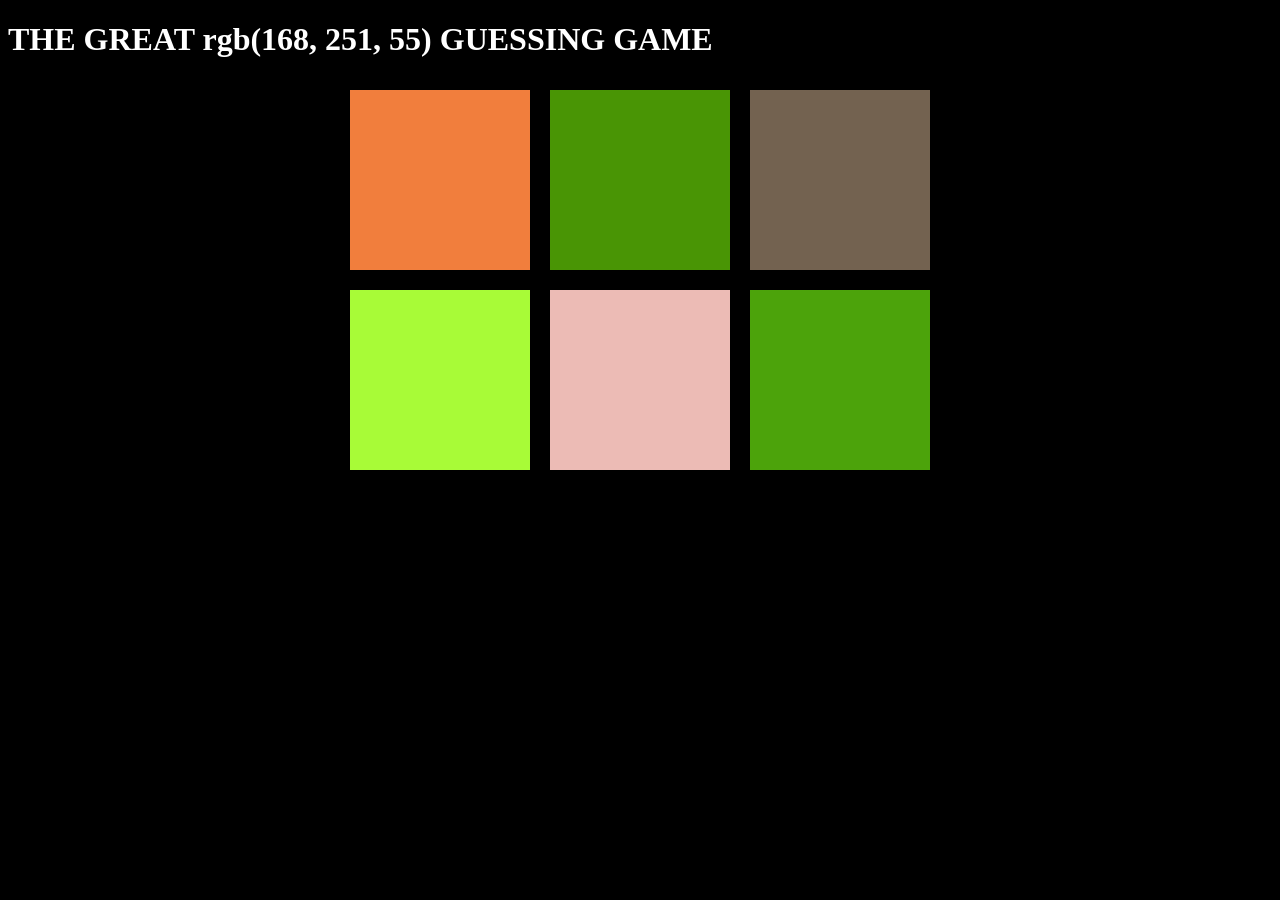
==== colorGame.html @ 5092f454 "commit modified filenames" ====
<!DOCTYPE html>
<html lang="en">
<head>
    <meta charset="UTF-8">
    <meta name="viewport" content="width=device-width, initial-scale=1.0">
    <title>Color Game</title>
    <link rel="stylesheet" href="colors.css">
</head>
<body>
    <h1>THE GREAT <span id = "targetColor" >RGB(A, B, C)</span> GUESSING GAME</h1>
    <div id="displayMessage"></div>

    <div id="container">
        <div class = "square"></div>
        <div class = "square"></div>
        <div class = "square"></div>
        <div class = "square"></div>
        <div class = "square"></div>
        <div class = "square"></div>
    </div>

    <script src="colorGame.js"></script>
    
</body>
</html>
---- colors.css ----
body {
	background-color: black;
}

h1,
#displayMessage {
	color: white;
}

.square {
	width: 30%;
	background-color: purple;
	padding-bottom: 30%;
	float: left;
	margin: 1.66%;
}

#container {
	max-width: 600px;
	margin: 0 auto;
}
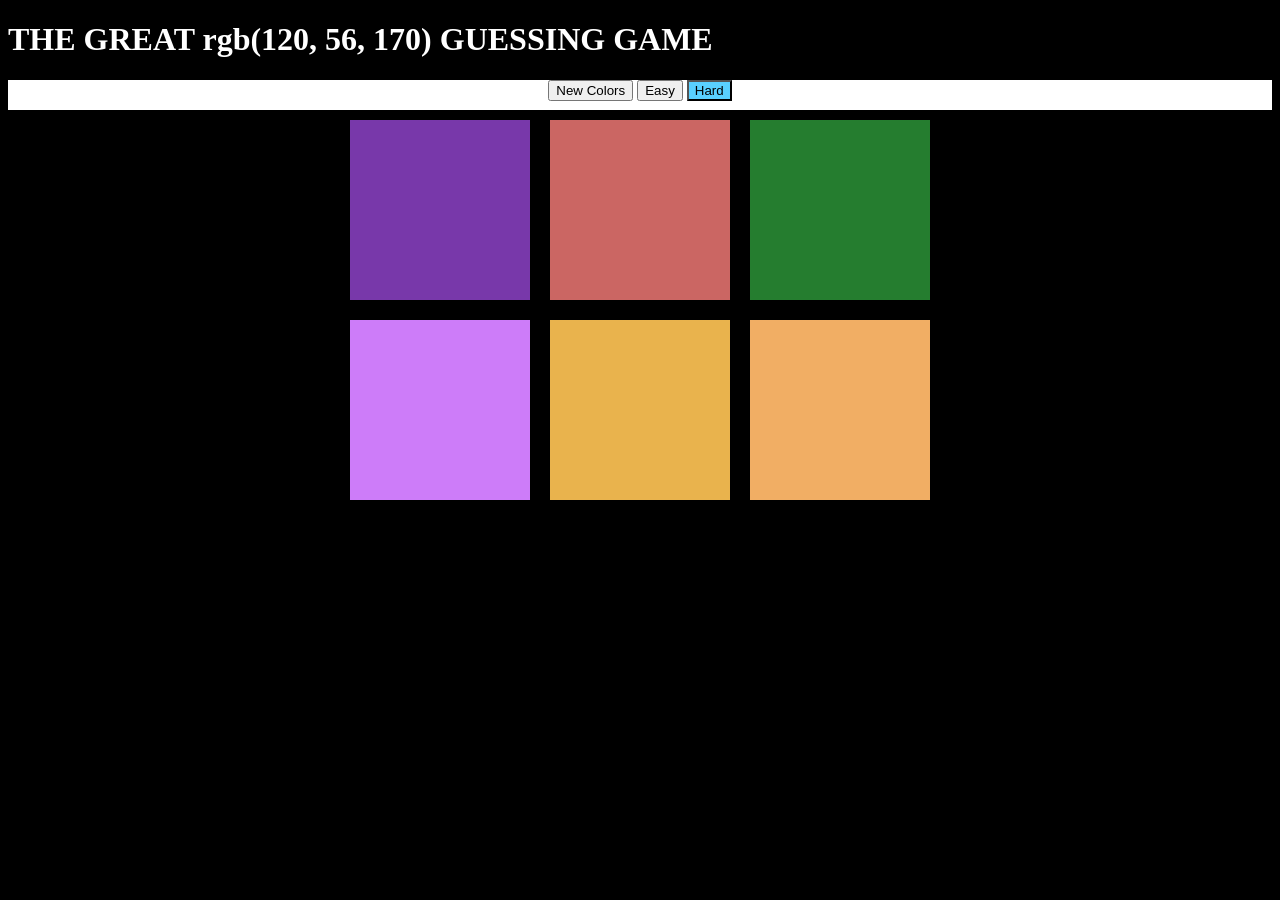
==== commit 2cb7195a: "commit easy and hard modes functionality" ====
--- a/colorGame.html
+++ b/colorGame.html
@@ -4,11 +4,17 @@
     <meta charset="UTF-8">
     <meta name="viewport" content="width=device-width, initial-scale=1.0">
     <title>Color Game</title>
-    <link rel="stylesheet" href="colors.css">
+    <link rel="stylesheet" href="colorGame.css">
 </head>
 <body>
     <h1>THE GREAT <span id = "targetColor" >RGB(A, B, C)</span> GUESSING GAME</h1>
-    <div id="displayMessage"></div>
+    <div id="stripe">
+        <button id="resetBtn">New Colors</button>
+        <span id="displayMessage"></span>
+        <button id="easyBtn">Easy</button>
+        <button id="hardBtn" class="selected">Hard</button>
+    </div>
+    
 
     <div id="container">
         <div class = "square"></div>
--- a/colorGame.css
+++ b/colorGame.css
@@ -0,0 +1,31 @@
+body {
+	background-color: black;
+}
+
+h1 {
+	color: white;
+}
+
+.square {
+	width: 30%;
+	background-color: purple;
+	padding-bottom: 30%;
+	float: left;
+	margin: 1.66%;
+}
+
+#container {
+	max-width: 600px;
+	margin: 0 auto;
+}
+
+#stripe {
+	background-color: white;
+	height: 30px;
+	text-align: center;
+	color: black;
+}
+
+.selected {
+	background-color: rgba(0, 183, 255, 0.651);
+}
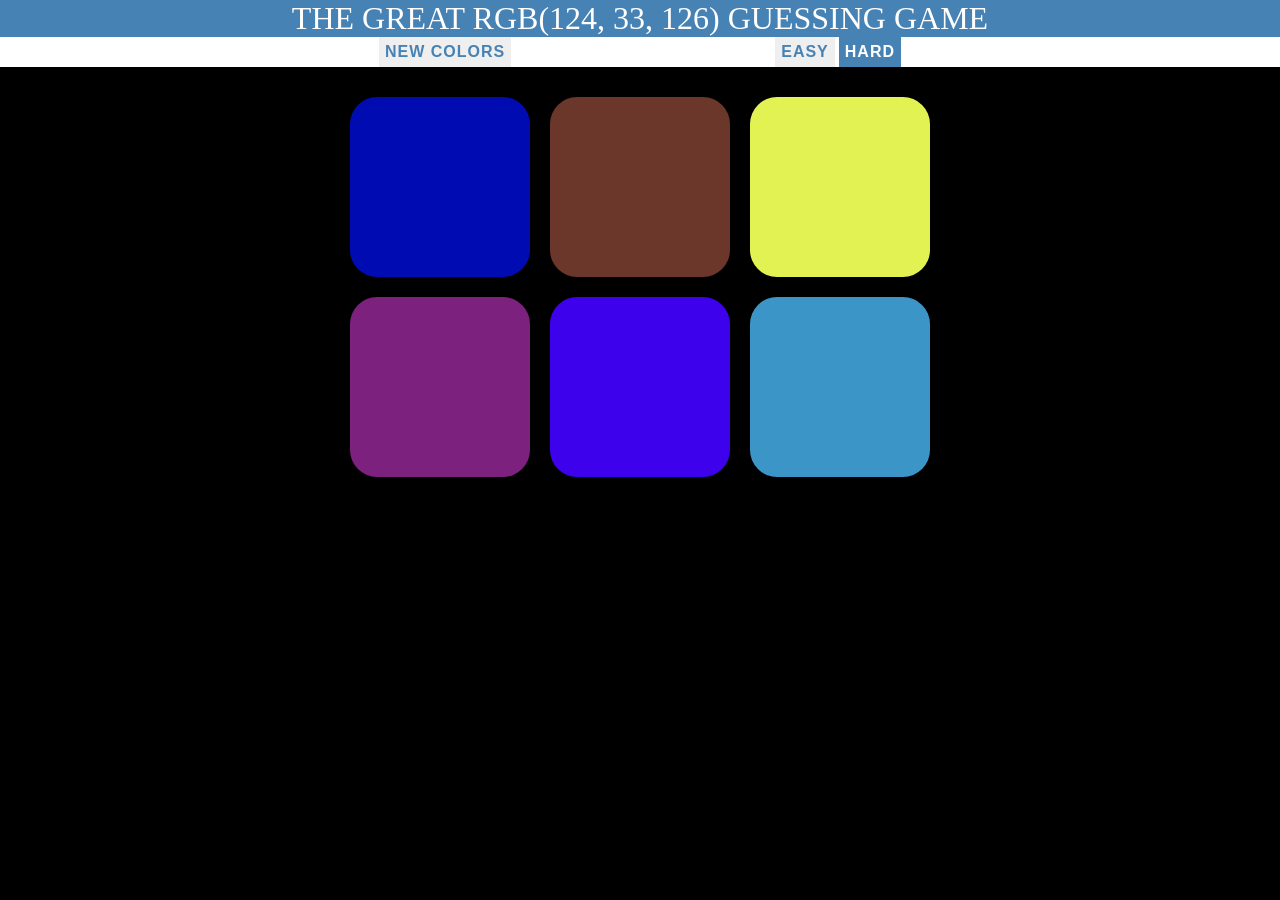
==== commit 1d7eff6b: "add styling and small bug fixes" ====
--- a/colorGame.html
+++ b/colorGame.html
@@ -28,4 +28,4 @@
     <script src="colorGame.js"></script>
     
 </body>
-</html>+</html>
--- a/colorGame.css
+++ b/colorGame.css
@@ -1,9 +1,16 @@
 body {
 	background-color: black;
+	margin: 0;
+	font-family: "Avenir", "Montserrat";
 }
 
 h1 {
+	text-align: center;
 	color: white;
+	font-weight: normal;
+	text-transform: uppercase;
+	background-color: steelblue;
+	margin: 0;
 }
 
 .square {
@@ -12,11 +19,15 @@
 	padding-bottom: 30%;
 	float: left;
 	margin: 1.66%;
+	border-radius: 15%;
+	transition: background 0.5s;
+	-moz-transition: background 0.5s;
+	-webkit-transition: background 0.5s;
 }
 
 #container {
 	max-width: 600px;
-	margin: 0 auto;
+	margin: 20px auto;
 }
 
 #stripe {
@@ -26,6 +37,31 @@
 	color: black;
 }
 
+#displayMessage {
+	display: inline-block;
+	width: 20%;
+}
+
 .selected {
-	background-color: rgba(0, 183, 255, 0.651);
+	color: white;
+	background-color: steelblue;
 }
+
+button {
+	border: none;
+	background-color: none;
+	text-transform: uppercase;
+	height: 100%;
+	font-weight: 700;
+	color: steelblue;
+	letter-spacing: 1px;
+	font-size: inherit;
+	transition: all 0.4s;
+	-moz-transition: all 0.5s;
+	-webkit-transition: all 0.5s;
+}
+
+button:hover {
+	color: white;
+	background-color: steelblue;
+}
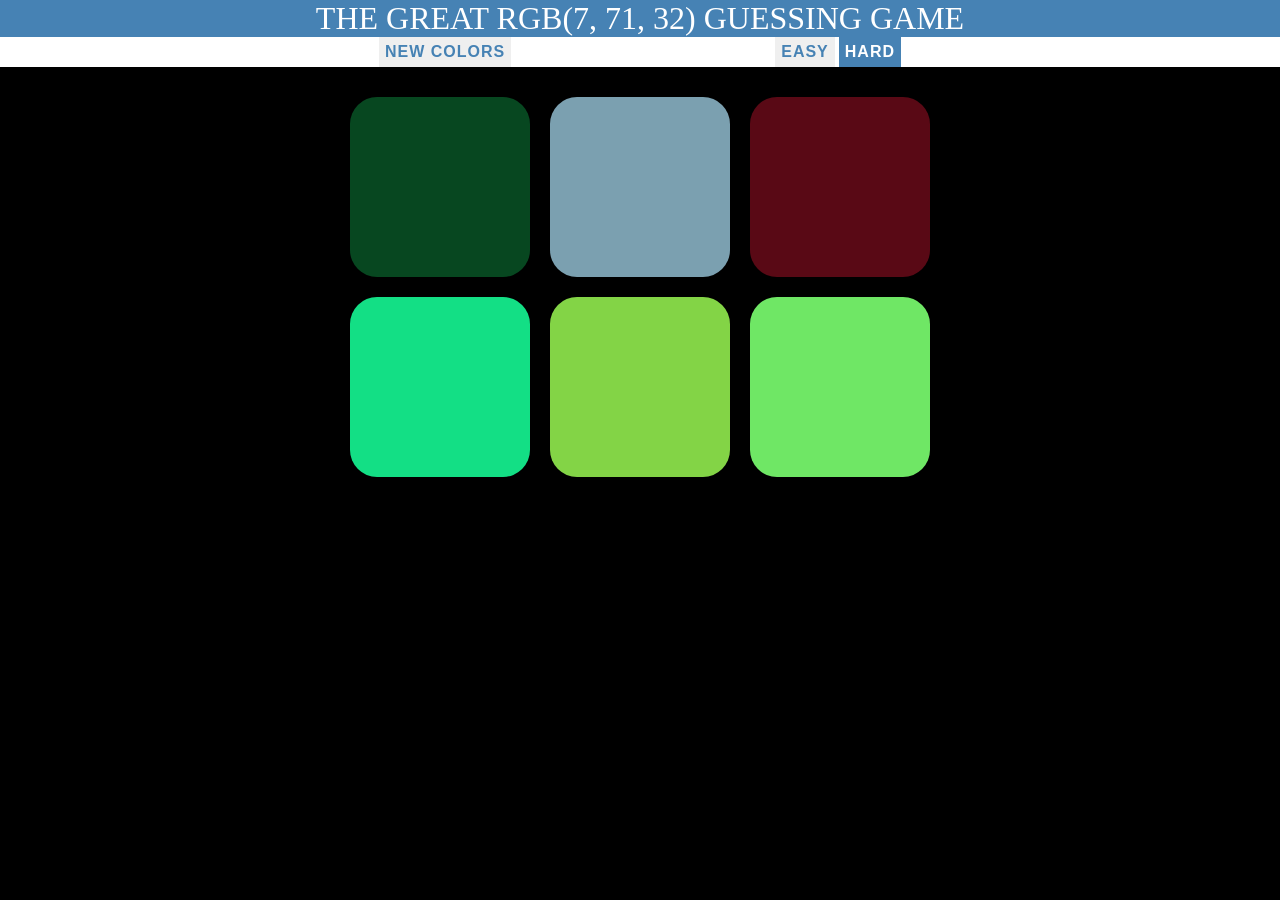
==== commit 0f266501: "refactor: Refactor js functions to avoid redundant code" ====
--- a/colorGame.html
+++ b/colorGame.html
@@ -11,8 +11,8 @@
     <div id="stripe">
         <button id="resetBtn">New Colors</button>
         <span id="displayMessage"></span>
-        <button id="easyBtn">Easy</button>
-        <button id="hardBtn" class="selected">Hard</button>
+        <button class="mode">Easy</button>
+        <button class="mode selected">Hard</button>
     </div>
     
 
@@ -25,7 +25,6 @@
         <div class = "square"></div>
     </div>
 
-    <script src="colorGame.js"></script>
-    
+    <script src="colorGame.js"></script>    
 </body>
 </html>
--- a/colorGame.css
+++ b/colorGame.css
@@ -56,6 +56,7 @@
 	color: steelblue;
 	letter-spacing: 1px;
 	font-size: inherit;
+	outline: none;
 	transition: all 0.4s;
 	-moz-transition: all 0.5s;
 	-webkit-transition: all 0.5s;
